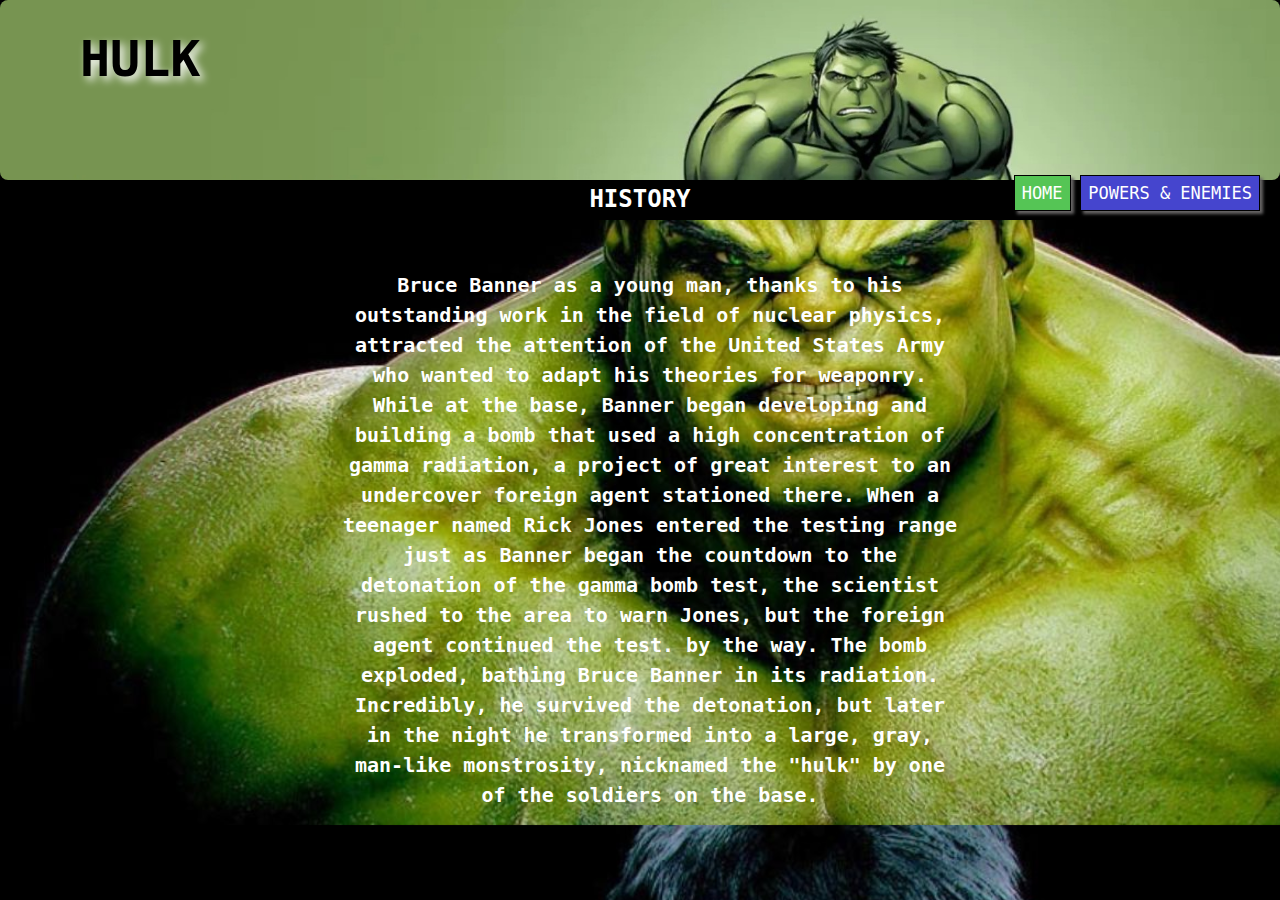
==== index.html @ 2e9ec22b "Tarea 1 - HULK" ====
<!DOCTYPE html>
<html lang="en">
<head>
    <meta charset="UTF-8">
    <meta http-equiv="X-UA-Compatible" content="IE=edge">
    <meta name="viewport" content="width=device-width, initial-scale=1.0">
    <link rel="shortcut icon" href="assets/img/HULK_icono.ico" type="image/x-icon"> 
    <link rel="stylesheet" href="style.css">
    <title>Bruce Banner | HULK</title>
</head>

<body>
    <header>
        <h1>HULK</h1>
        <nav>
            <a href="#">HOME</a>
            <a href="powers&Enemies.html">POWERS & ENEMIES</a>
        </nav>
    </header>

    <main>
        <section>
            <h2>HISTORY</h2>
            <article>
                <p>Bruce Banner as a young man, thanks to his outstanding work in the field of nuclear physics, attracted the attention of the United States Army who wanted to adapt his theories for weaponry.
                While at the base, Banner began developing and building a bomb that used a high concentration of gamma radiation, a project of great interest to an undercover foreign agent stationed there. When a teenager named Rick Jones entered the testing range just as Banner began the countdown to the detonation of the gamma bomb test, the scientist rushed to the area to warn Jones, but the foreign agent continued the test. by the way. The bomb exploded, bathing Bruce Banner in its radiation.
                Incredibly, he survived the detonation, but later in the night he transformed into a large, gray, man-like monstrosity, nicknamed the "hulk" by one of the soldiers on the base.
		        </p>
            </article>
        </section>
    </main>
</body>
</html>
---- style.css ----
* {
    padding: 0;
    margin: 0;
    box-sizing: border-box;
    font-family: Andale Mono, monospace, sans-serif;
}

body{
    background-image: url(assets/img/Fondo.jpg);
    background-size: cover;
    display: flex;
    flex-direction: column;
    width: 100%;
    height: 100%;
}

#body2{
    background-image: url(https://files.cults3d.com/uploaders/21731034/illustration-file/334733e7-390a-4b59-9675-482e1e881261/EB4CDB0B-786B-4169-8993-B0A90CB2006D.png);
    background-size: cover;
}

header{
    background-image: url(assets/img/Banner.jpg);
    background-size: cover;
    background-repeat: no-repeat;
    width: 100%;
    height: 20vh;
    border-radius:8px;
    display: flex;
    flex-direction: column;
}

nav{
    margin-right: 20px;
    margin-top: 95px;
    align-self: end;
    z-index: 1;
}

a {
    font-size: 17px;
    color: white;
    background-color: rgb(69, 69, 206);
    background-size: 500px 200px;
    border: 1px solid black;
    box-shadow: 3px 3px 3px rgb(103, 101, 101);
    padding: 7px;
    text-decoration: none;
}

a[href="#"]{
    background-color: rgb(85, 197, 85);
}

h1 {
    color: black;
    filter: drop-shadow(4px 4px 4px #ffffff);
    font-size: 50px;
    margin: 30px 0px 0px 80px;
}

section{
    display: flex;
    flex-direction: column;
    align-items: center;
}

h2{
    align-self: center;
    color: white;
    background-color: black;
    height: 40px;
    width: 100%;
    padding: 5px;
    border-radius: 8px;
    text-align: center;
}

article{
    width:50vw;
    display: flex;
    flex-direction: column;
    font-size: 20px;
    text-align: justify;
}

h3{
    margin-top: 40px;
    color: rgb(21, 21, 126);
    background: rgb(109, 148, 109);
    width: 100%;
    height: 25%;
    text-shadow: 1px 1px 2px rgb(105, 105, 117);
    border-radius: 5px;
}

p{
    margin: 50px 0px 15px 20px;
    line-height: 1;
    text-align: center;
    color: white;
    font-weight: bold;
    line-height: 1.5;
}

li::marker{
    color: rgb(27, 27, 112);
    font-weight: bold;
}

ul > li{
    list-style-position: inside;
    list-style-type: square;
    margin: 20px 0px 20px 20px;
    color: white;
}

.card {
  height: 75%;
  width: 70%;
  margin-left: 150px;
  box-shadow: 0 2px 2px rgba(0,0,0,0.1);
  display: flex;
  flex-direction: column;
  align-items: center;
}

h4{
    align-self: center;
    color: white;
    background-color: rgb(12, 81, 12);
    height: 35px;
    width: 80%;
    padding: 5px;
    border-radius: 8px;
    text-align: center;
    margin-top: 5px;
}

.card:hover {
  top: -2px;
  box-shadow: 0 4px 5px rgba(0,0,0,0.2);
}

img{
    height: 75%;
    width: 75%;
}


@media screen and (max-width: 512px) {

    header, section, h2, article, h3, h4, p, body, #body2{
        width: auto;
        background-image: auto;
    }

    nav{
        width: 100%;
        display: flex; 
        flex-wrap: wrap;
        justify-content: space-between; 
        align-items: center;
    }

    .card{
        margin-left: auto;
        width: auto;
    }

    img{
        width: auto;
    }
}
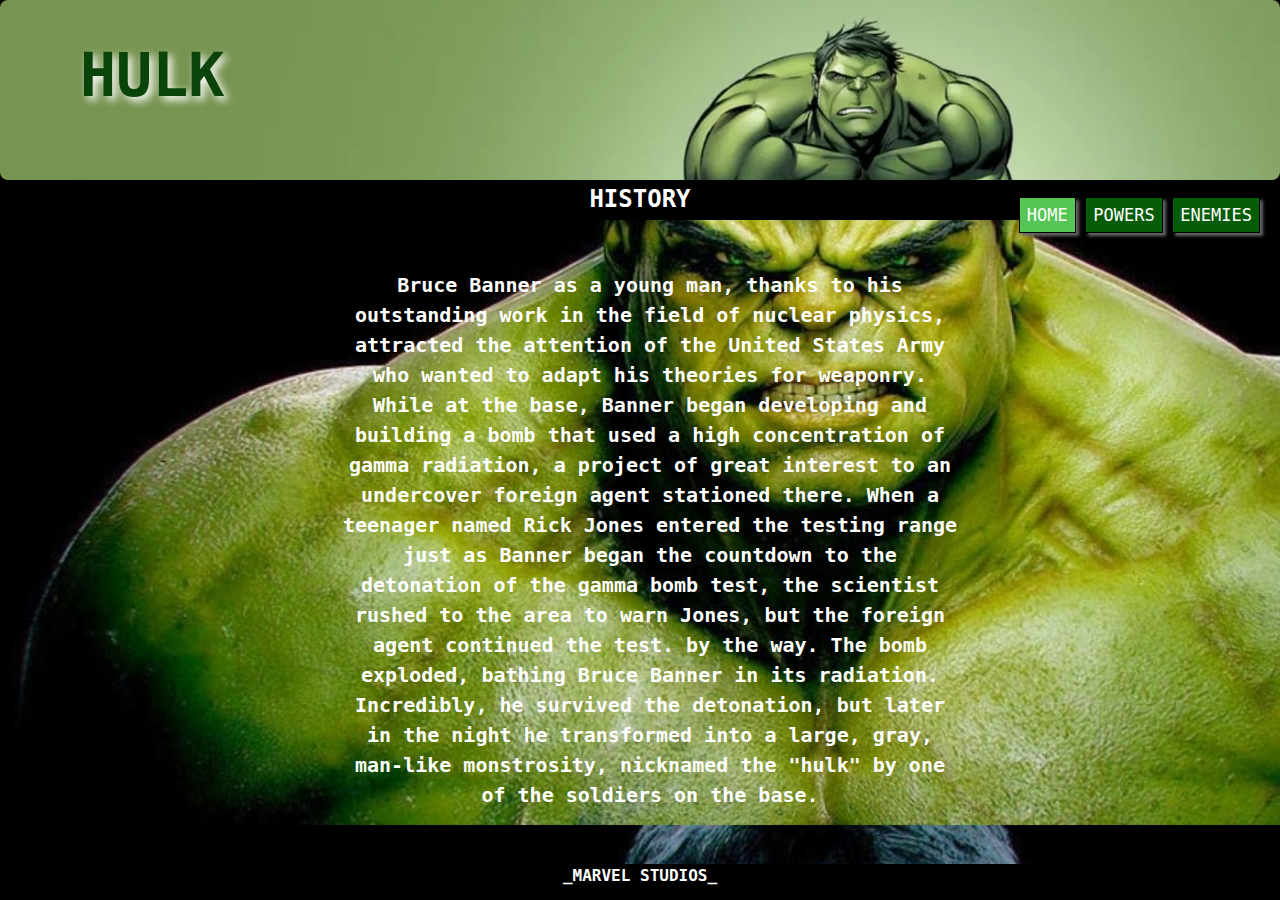
==== commit e5d3104d: "Tarea 1: modificada" ====
--- a/index.html
+++ b/index.html
@@ -14,7 +14,8 @@
         <h1>HULK</h1>
         <nav>
             <a href="#">HOME</a>
-            <a href="powers&Enemies.html">POWERS & ENEMIES</a>
+            <a href="powers.html">POWERS</a>
+            <a href="enemies.html">ENEMIES</a>
         </nav>
     </header>
 
@@ -29,5 +30,8 @@
             </article>
         </section>
     </main>
+    <footer>
+        <p id="foot">_MARVEL STUDIOS_</p>
+    </footer>
 </body>
 </html>--- a/style.css
+++ b/style.css
@@ -40,7 +40,7 @@
 a {
     font-size: 17px;
     color: white;
-    background-color: rgb(69, 69, 206);
+    background-color: rgb(7, 92, 7);
     background-size: 500px 200px;
     border: 1px solid black;
     box-shadow: 3px 3px 3px rgb(103, 101, 101);
@@ -53,11 +53,25 @@
 }
 
 h1 {
-    color: black;
+    color: rgb(11, 68, 11);
     filter: drop-shadow(4px 4px 4px #ffffff);
-    font-size: 50px;
-    margin: 30px 0px 0px 80px;
-}
+    font-size: 60px;
+    margin: 40px 0px 0px 80px;
+    animation-duration: 3s;
+    animation-name: slidein;
+}
+
+@keyframes slidein {
+    from {
+      margin-left: 100%;
+      width: 300%
+    }
+  
+    to {
+      margin-left: 0%;
+      width: 100%;
+    }
+  }
 
 section{
     display: flex;
@@ -96,11 +110,10 @@
 
 p{
     margin: 50px 0px 15px 20px;
-    line-height: 1;
+    line-height: 1.5;
     text-align: center;
     color: white;
     font-weight: bold;
-    line-height: 1.5;
 }
 
 li::marker{
@@ -116,41 +129,64 @@
 }
 
 .card {
-  height: 75%;
-  width: 70%;
-  margin-left: 150px;
-  box-shadow: 0 2px 2px rgba(0,0,0,0.1);
+  height: 100%;
+  width: 100%;
   display: flex;
-  flex-direction: column;
-  align-items: center;
+  flex-direction: row;
+  align-items: flex-start;
+  margin-left: -103px;
+}
+
+.card1{
+    width: 100%;
+    height: 70%;
+    padding: 3%;
+    align-items: center;
+    justify-content: center;
+}
+
+.p_enem{
+    margin: unset;
+    font-size: 15px;
+    text-align: center;
+    color: white;
+    font-weight: unset;
 }
 
 h4{
     align-self: center;
-    color: white;
-    background-color: rgb(12, 81, 12);
-    height: 35px;
-    width: 80%;
+    color: black;
+    background-color: rgb(131, 136, 131);
+    height: 30px;
+    width: 100%;
     padding: 5px;
-    border-radius: 8px;
-    text-align: center;
-    margin-top: 5px;
-}
-
-.card:hover {
-  top: -2px;
-  box-shadow: 0 4px 5px rgba(0,0,0,0.2);
+    margin-bottom: 5px;
+    border-radius: 5%;
+    text-align: center;
+    font-size: 20px;
 }
 
 img{
-    height: 75%;
-    width: 75%;
-}
-
+    height: 200px;
+    width: 200px;
+    border-radius: 5%;
+}
+
+footer{
+    background-color: black;
+    width: 100%;
+    height: 4vh;
+    position: absolute;
+    bottom: 0;
+}
+
+#foot{
+    margin: unset;
+}
 
 @media screen and (max-width: 512px) {
 
-    header, section, h2, article, h3, h4, p, body, #body2{
+    header, section, h2, article, h3, h4, p, body, #body2, .p_enem{
         width: auto;
         background-image: auto;
     }
@@ -166,6 +202,7 @@
     .card{
         margin-left: auto;
         width: auto;
+        flex-wrap: wrap;
     }
 
     img{
